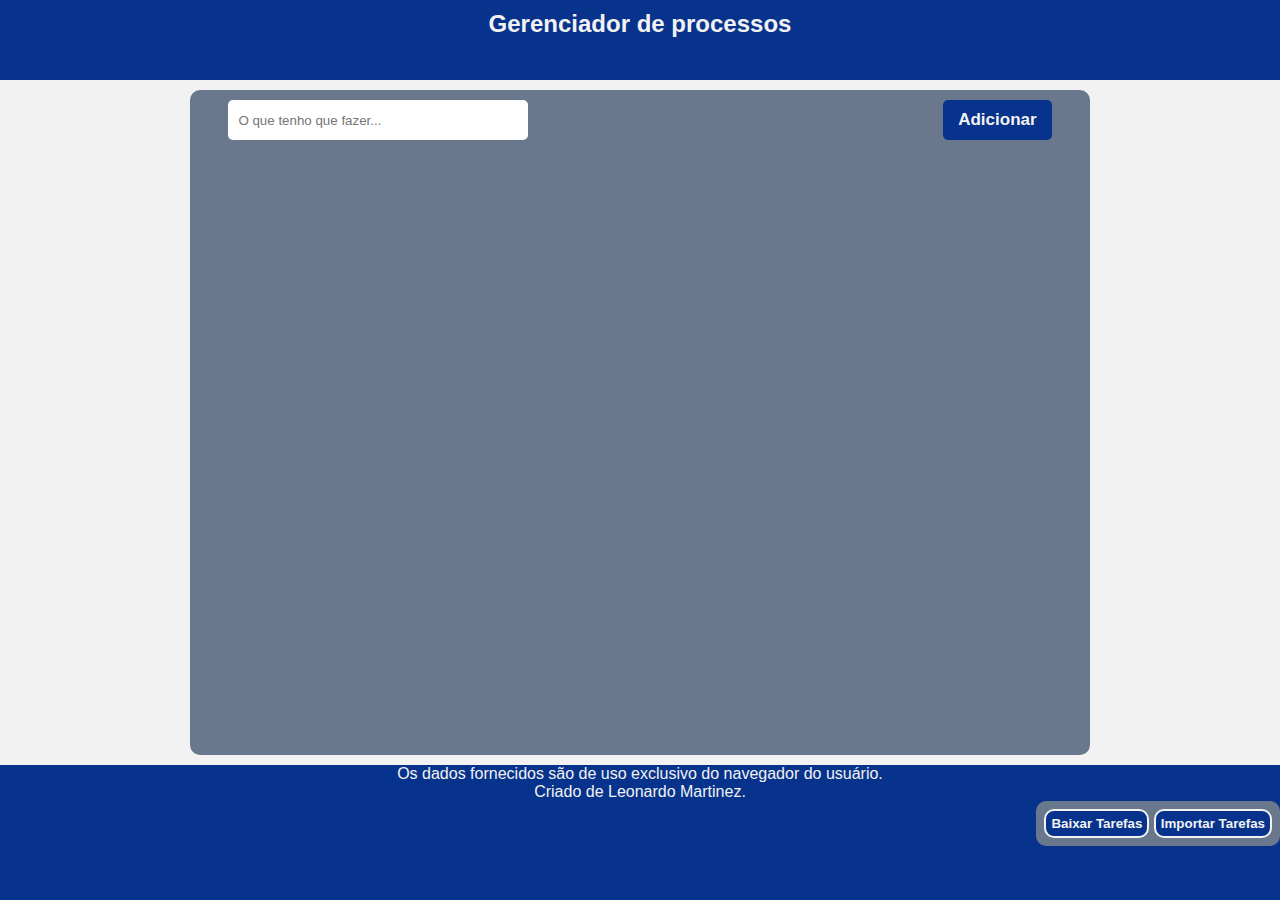
==== index.html @ 64cfdcbf "Initial commit" ====
<!DOCTYPE html>
<html lang="pt-br">

<head>
    <meta charset="UTF-8">
    <meta http-equiv="X-UA-Compatible" content="IE=edge">
    <meta name="viewport" content="width=device-width, initial-scale=1.0">
    <link rel="stylesheet" href="styles.css">
    <link rel="stylesheet" href="temas/temaClaro.css">
    <title>Tarefas</title>
</head>
<body>
    <header>
        <h1>Gerenciador de processos</h1>
    </header>
    <main>
        <input class="input-task" placeholder="O que tenho que fazer...">
        <button class="button-add-task">Adicionar</button>

        <ul class="list-tasks">

        </ul>
    </main>
    <footer>
        <p>Os dados fornecidos são de uso exclusivo do navegador do usuário.</p>
        <p>Criado de Leonardo Martinez.</p>
        
        <div id="containerJson">
            <button class="button-download-task">Baixar Tarefas</button>
            <button class="button-download-task">Importar Tarefas</button>
        </div>
    </footer>
</body>
<script src="scripts.js"></script>
</html>
---- styles.css ----
* {
    margin: 0;
    padding: 0;
    box-sizing: border-box;
    font-family: 'Segoe UI', Tahoma, Geneva, Verdana, sans-serif;
    outline: none;
}
body {
    margin: 0px;
    padding: 0px;
    min-height: 100vh;

    width: 100%;

    display: flex;
    flex-direction: column;
}
header {
    text-align: center;
    justify-content: center;
    min-height: 80px;
    height: auto; 
    width: 100%;
}
header > h1 {
    font-size: 1.5rem;
    width: auto;
    margin: 10px auto;
}
main {
    width: 100%;
    max-width: 900px;
    padding: 10px 3%;
    border-radius: 10px;
    margin: 10px auto;
    flex-grow: 1;

}
.input-task {
    border: none;
    border-radius: 5px;
    width: 300px;
    height: 40px;
    padding-left: 10px;
}
.button-add-task {
    border: none;
    border-radius: 5px;
    height: 40px;
    font-size: 17px;
    padding: 0 15px;
    float: right;
    cursor: pointer;
    font-weight: 700;
}
.button-add-task:hover {
    opacity: 0.8;
}
.button-add-task:active {
    opacity: 0.6;
}
.list-tasks {
    width: 100%;
    list-style: none;
    margin-top: 30px;
}
.task {
    height: 50px;
    display: flex;
    align-items: center;
    justify-content: space-between;
    padding: 0 15px;
    border-radius: 5px;
    margin-bottom: 20px;
    cursor: pointer;
}
.icone {
    height: 25px;
    opacity: 0;
    transition: opacity 0.5s ease-in-out;
}
.task:hover img {
    opacity: 1;
}
#containerJson {
    display: block;
    width: auto;

    /*position: fixed;
    right: 2rem;
    bottom: 2rem;*/
    
    float: right;

    padding: 0.5rem;
    border-radius: 10px;
}
#containerJson > button {
    font-weight: 600;
    padding: 5px;
    border-radius: 10px;
    border: 2px solid;
}
footer {
    text-align: center;
    height: 15vh;
    width: 100%;
}
@media screen and (max-width: 900px){
    main {
        border-radius: 0;
    }
}
@media screen and (max-width: 340px){
    
}
---- temas/temaClaro.css ----
:root {
    --marinho:  #070C26;
    --forte: #07338C;
    --claro: #5F49F2;
    --cinza: #69788C;
    --branco: #F2F2F2;
    --preto: #000000;
    --concluida: #b5d673;
}
body{
    background-color: var(--branco);
}
header {
    color: var(--branco);
    background-color: var(--forte);
}
main {
    background-color: var(--cinza);
}
.button-add-task {
    background-color: var(--forte);
    color: var(--branco);
}
.task {
    background-color: #F2F2F2;
    box-shadow: 1px 4px 10px rgba(0, 0, 0, 0.2);
}
.done {
    background-color: var(--concluida);
}
#containerJson {
    background-color: var(--cinza);
}
#containerJson > button {
    color: var(--branco);
    background-color: var(--forte);
}
footer {
    color: var(--branco);
    background-color: var(--forte);
}
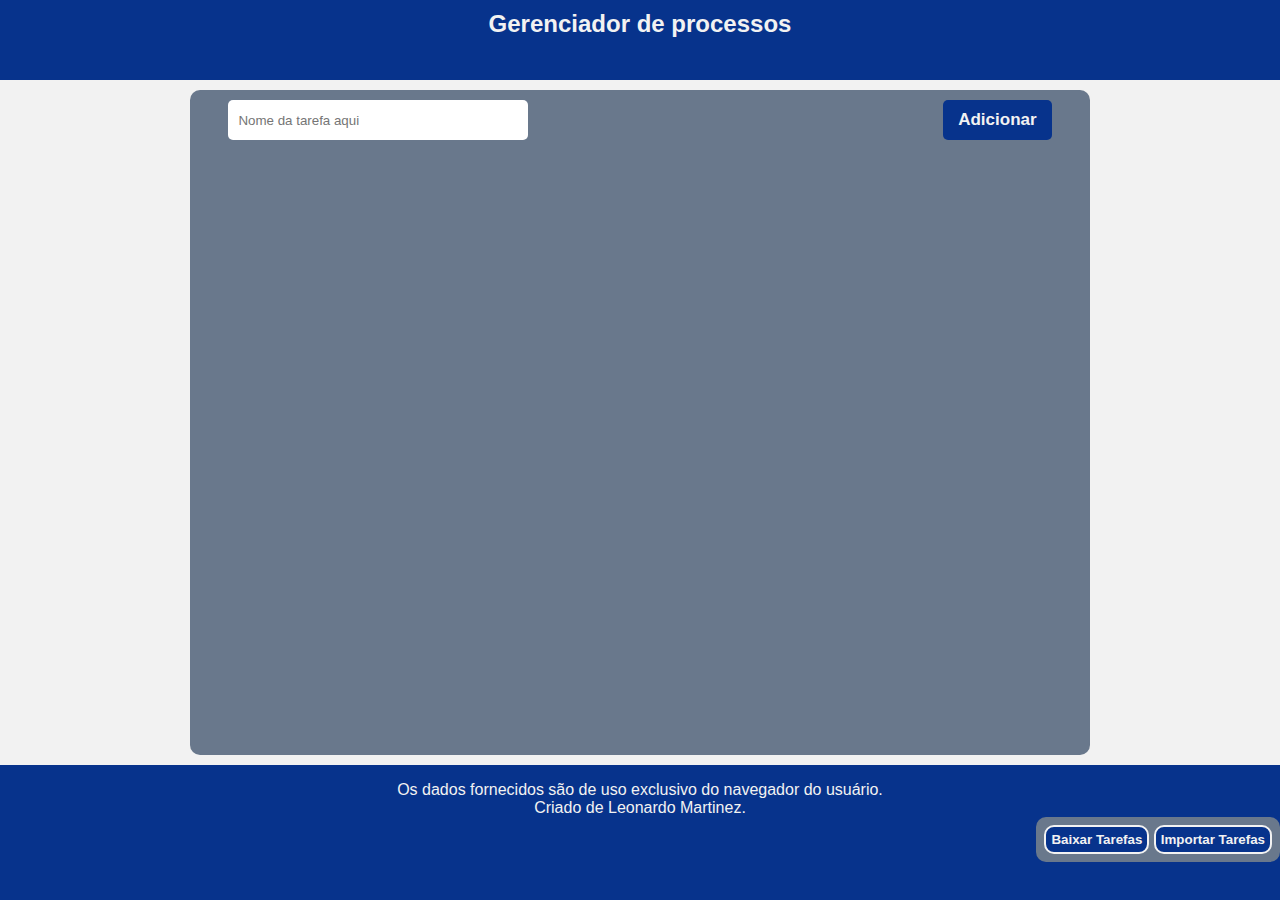
==== commit 803cd451: "Comit 1.1" ====
--- a/index.html
+++ b/index.html
@@ -1,6 +1,5 @@
 <!DOCTYPE html>
 <html lang="pt-br">
-
 <head>
     <meta charset="UTF-8">
     <meta http-equiv="X-UA-Compatible" content="IE=edge">
@@ -14,9 +13,8 @@
         <h1>Gerenciador de processos</h1>
     </header>
     <main>
-        <input class="input-task" placeholder="O que tenho que fazer...">
+        <input class="input-task" placeholder="Nome da tarefa aqui">
         <button class="button-add-task">Adicionar</button>
-
         <ul class="list-tasks">
 
         </ul>
--- a/styles.css
+++ b/styles.css
@@ -1,4 +1,3 @@
-
 * {
     margin: 0;
     padding: 0;
@@ -83,6 +82,14 @@
 .task:hover img {
     opacity: 1;
 }
+footer {
+    text-align: center;
+    height: 15vh;
+    width: 100%;
+
+    padding: 1rem 0 0 0;
+    margin: 0;
+}
 #containerJson {
     display: block;
     width: auto;
@@ -95,17 +102,13 @@
 
     padding: 0.5rem;
     border-radius: 10px;
+    margin: 0;
 }
 #containerJson > button {
     font-weight: 600;
     padding: 5px;
     border-radius: 10px;
     border: 2px solid;
-}
-footer {
-    text-align: center;
-    height: 15vh;
-    width: 100%;
 }
 @media screen and (max-width: 900px){
     main {
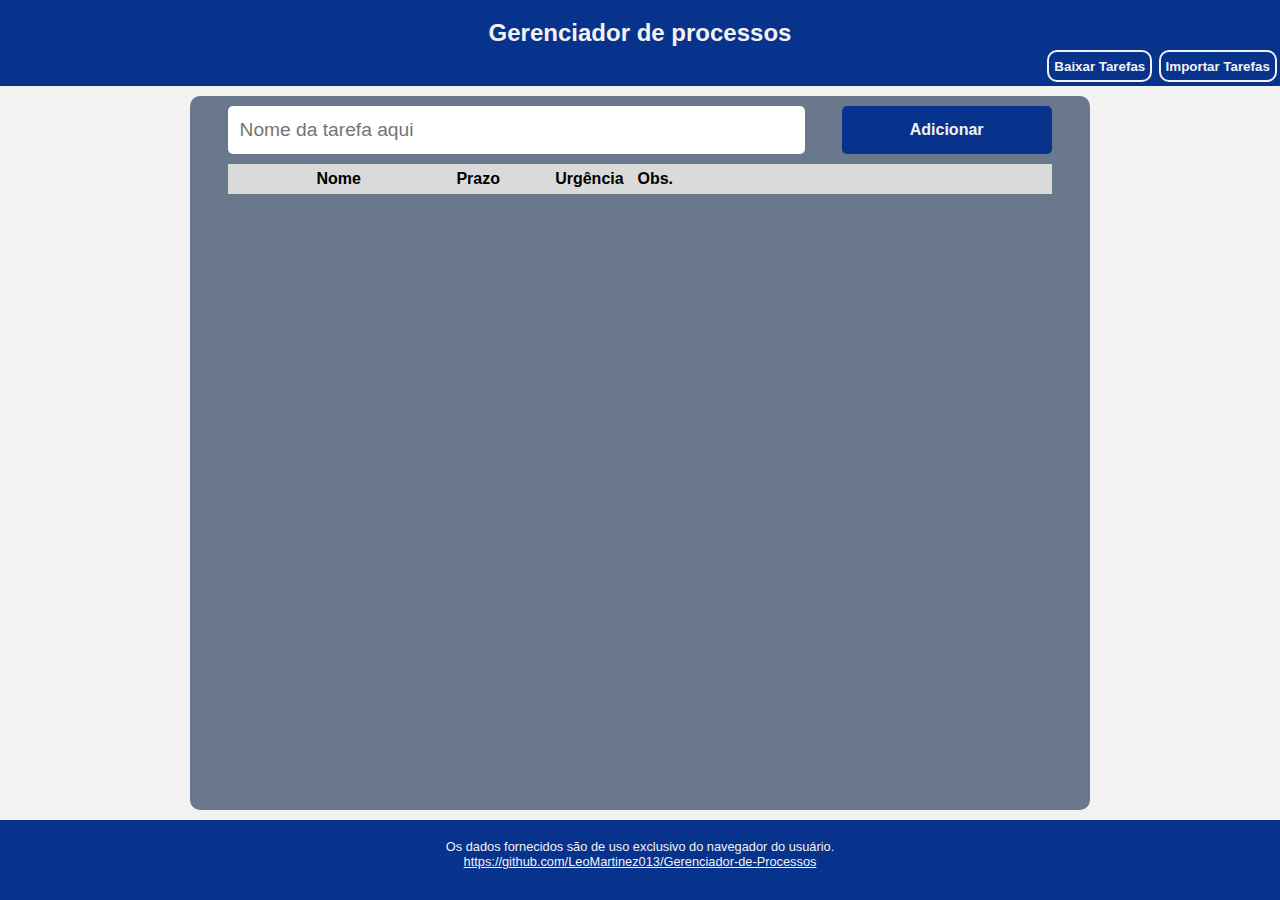
==== commit dac39baa: "2.2" ====
--- a/index.html
+++ b/index.html
@@ -11,22 +11,22 @@
 <body>
     <header>
         <h1>Gerenciador de processos</h1>
+        <div id="containerJson">
+            <button class="button-download-task">Baixar Tarefas</button>
+            <button class="button-download-task">Importar Tarefas</button>
+        </div>
     </header>
     <main>
         <input class="input-task" placeholder="Nome da tarefa aqui">
         <button class="button-add-task">Adicionar</button>
-        <ul class="list-tasks">
+        
+        <table class="list-tasks">
 
-        </ul>
+        </table>
     </main>
     <footer>
         <p>Os dados fornecidos são de uso exclusivo do navegador do usuário.</p>
-        <p>Criado de Leonardo Martinez.</p>
-        
-        <div id="containerJson">
-            <button class="button-download-task">Baixar Tarefas</button>
-            <button class="button-download-task">Importar Tarefas</button>
-        </div>
+        <p><a href="https://github.com/LeoMartinez013/Gerenciador-de-Processos" target="_blank">https://github.com/LeoMartinez013/Gerenciador-de-Processos</a></p>
     </footer>
 </body>
 <script src="scripts.js"></script>
--- a/styles.css
+++ b/styles.css
@@ -5,6 +5,9 @@
     font-family: 'Segoe UI', Tahoma, Geneva, Verdana, sans-serif;
     outline: none;
 }
+a {
+    text-decoration: underline;
+}
 body {
     margin: 0px;
     padding: 0px;
@@ -15,6 +18,7 @@
     display: flex;
     flex-direction: column;
 }
+/*CABEÇALHO*/
 header {
     text-align: center;
     justify-content: center;
@@ -25,8 +29,33 @@
 header > h1 {
     font-size: 1.5rem;
     width: auto;
-    margin: 10px auto;
-}
+    margin: 0 auto ;
+    margin-top: 1.2rem;
+}
+/*BOTÕES BAIXAR-IMPORTAR*/
+#containerJson {
+    height: auto;
+    display: flex;
+    flex-direction: row;
+    float: right;
+
+    width: auto;
+
+    /*position: fixed;
+    right: 2rem;
+    bottom: 2rem;*/
+    
+    margin: 0;
+}
+#containerJson > button {
+    height: 2rem;
+    font-weight: 600;
+    padding: 5px;
+    border-radius: 10px;
+    border: 2px solid;
+    margin: 0.2rem;
+}
+/*CORPO*/
 main {
     width: 100%;
     max-width: 900px;
@@ -36,19 +65,23 @@
     flex-grow: 1;
 
 }
+/*CAIXA NOME*/
 .input-task {
+    font-size: 1.2rem;
     border: none;
     border-radius: 5px;
-    width: 300px;
-    height: 40px;
-    padding-left: 10px;
-}
+    width: 70%;
+    height: 3rem;
+    padding-left: 0.7rem;
+}
+/*BOTÃO ADICIONAR*/
 .button-add-task {
     border: none;
     border-radius: 5px;
-    height: 40px;
-    font-size: 17px;
-    padding: 0 15px;
+    height: 3rem;
+    width: 25.5%;
+    font-size: 1rem;
+    padding: 0 0.1rem;
     float: right;
     cursor: pointer;
     font-weight: 700;
@@ -59,62 +92,109 @@
 .button-add-task:active {
     opacity: 0.6;
 }
+/*TABELA*/
 .list-tasks {
-    width: 100%;
-    list-style: none;
-    margin-top: 30px;
-}
+    table-layout: fixed;
+    width: 100%;
+    max-width: 100%;
+    margin-top: 10px;
+}
+table, th, td {
+    border-collapse: collapse;
+    border-style: hidden;
+}
+th, td {
+    text-align: left;
+    word-wrap: break-word;
+    overflow-wrap: break-word;
+    padding: 0 0.1rem;
+}
+/*TITULO TABELA*/
+#titulo{
+    font-size: 1rem;
+    text-align: center;
+    height: 30px;
+    padding: 0 15px;
+}
+/*TAREFAS*/
 .task {
+    font-size: 1rem;
+    text-align: center;
     height: 50px;
-    display: flex;
-    align-items: center;
-    justify-content: space-between;
-    padding: 0 15px;
+    padding: 0;
     border-radius: 5px;
-    margin-bottom: 20px;
+    margin-bottom: 6px;
     cursor: pointer;
+}
+.task:hover .icone {
+    opacity: 1;
 }
 .icone {
     height: 25px;
+    width: 25px;
     opacity: 0;
-    transition: opacity 0.5s ease-in-out;
-}
-.task:hover img {
-    opacity: 1;
-}
+    transition: opacity 0.2s ease-in-out;
+}
+.obs {
+    overflow: hidden;
+    max-width: 300px;
+}
+.c1 {
+    width: 25px;
+    max-width: 25px;
+}
+.c2 {
+    width: 17%;
+}
+.c3 {
+    width: 12%;
+}
+.c4 {
+    width: 10%;
+}
+.c5 {
+    width: 40%;
+    word-wrap: break-word;
+}
+.c6 {
+    width: 25px;
+    max-width: 25px;
+}
+/*RODAPÉ*/
 footer {
     text-align: center;
-    height: 15vh;
-    width: 100%;
-
-    padding: 1rem 0 0 0;
+    height: 5rem;
+    width: 100%;
+
+    padding: 1.2rem 0;
     margin: 0;
 }
-#containerJson {
-    display: block;
-    width: auto;
-
-    /*position: fixed;
-    right: 2rem;
-    bottom: 2rem;*/
-    
-    float: right;
-
-    padding: 0.5rem;
-    border-radius: 10px;
-    margin: 0;
-}
-#containerJson > button {
-    font-weight: 600;
-    padding: 5px;
-    border-radius: 10px;
-    border: 2px solid;
+footer > p {
+    font-size: 0.8rem;
 }
 @media screen and (max-width: 900px){
     main {
         border-radius: 0;
     }
 }
-@media screen and (max-width: 340px){
+@media screen and (max-width: 600px){
+    #titulo {
+        font-size: 0.8rem;
+    }
+    .task {
+        font-size: 0.8rem;
+    }
+    .obs {
+        overflow: scroll;
+        max-width: 200px;
+    }
+}
+@media screen and (max-width: 400px){
+    .c5 {
+        overflow-x: scroll;
+    }
+    tr {
+        height: auto;
+    }
     
 }--- a/temas/temaClaro.css
+++ b/temas/temaClaro.css
@@ -14,6 +14,14 @@
     color: var(--branco);
     background-color: var(--forte);
 }
+#containerJson > button {
+    color: var(--branco);
+    background-color: var(--forte);
+}
+#containerJson > button:hover {
+    color: var(--branco);
+    background-color: #0e46b6;
+}
 main {
     background-color: var(--cinza);
 }
@@ -21,21 +29,22 @@
     background-color: var(--forte);
     color: var(--branco);
 }
+th {
+    background-color: rgb(218, 218, 218);
+
+}
 .task {
-    background-color: #F2F2F2;
+    background-color: var(--branco);
     box-shadow: 1px 4px 10px rgba(0, 0, 0, 0.2);
 }
 .done {
     background-color: var(--concluida);
 }
-#containerJson {
-    background-color: var(--cinza);
-}
-#containerJson > button {
-    color: var(--branco);
-    background-color: var(--forte);
-}
+
 footer {
     color: var(--branco);
     background-color: var(--forte);
 }
+footer > p > a{
+    color: var(--branco);
+}
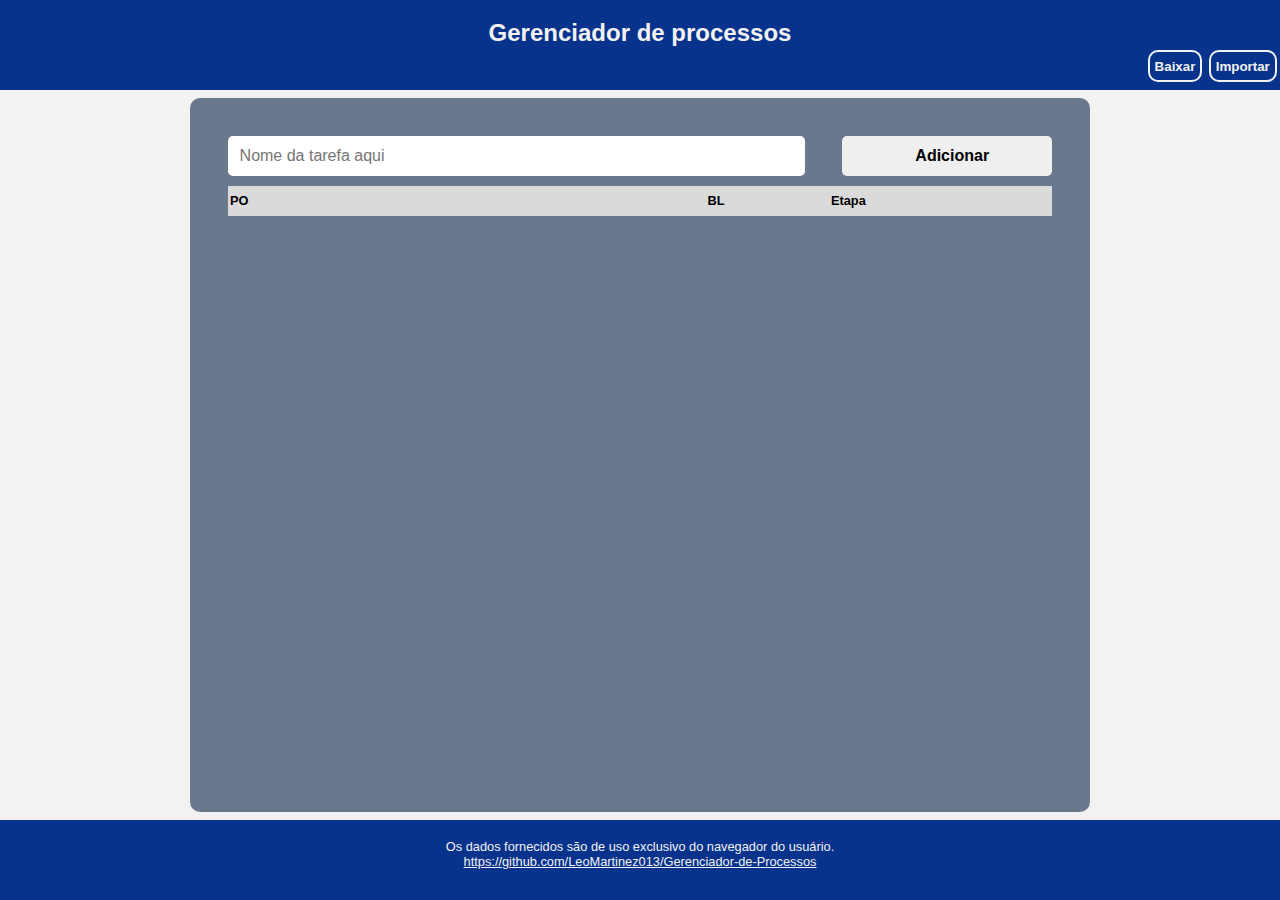
==== commit 3398f321: "comit teste" ====
--- a/index.html
+++ b/index.html
@@ -6,21 +6,21 @@
     <meta name="viewport" content="width=device-width, initial-scale=1.0">
     <link rel="stylesheet" href="styles.css">
     <link rel="stylesheet" href="temas/temaClaro.css">
-    <title>Tarefas</title>
+    <title>Processos</title>
 </head>
 <body>
     <header>
         <h1>Gerenciador de processos</h1>
         <div id="containerJson">
-            <button class="button-download-task">Baixar Tarefas</button>
-            <button class="button-download-task">Importar Tarefas</button>
+            <button class="button-download-task">Baixar</button>
+            <button class="button-download-task">Importar</button>
         </div>
     </header>
     <main>
-        <input class="input-task" placeholder="Nome da tarefa aqui">
-        <button class="button-add-task">Adicionar</button>
+        <input class="input-processo" placeholder="Nome da tarefa aqui">
+        <button class="button-add-processo">Adicionar</button>
         
-        <table class="list-tasks">
+        <table class="list-processos">
 
         </table>
     </main>
--- a/styles.css
+++ b/styles.css
@@ -22,8 +22,8 @@
 header {
     text-align: center;
     justify-content: center;
-    min-height: 80px;
-    height: auto; 
+    min-height: 3rem;
+    height: 5.6rem; 
     width: 100%;
 }
 header > h1 {
@@ -54,46 +54,48 @@
     border-radius: 10px;
     border: 2px solid;
     margin: 0.2rem;
+    cursor: pointer;
 }
 /*CORPO*/
 main {
     width: 100%;
     max-width: 900px;
-    padding: 10px 3%;
+    padding: 3% 3%;
     border-radius: 10px;
-    margin: 10px auto;
+    margin: 0.5rem auto;
     flex-grow: 1;
-
 }
 /*CAIXA NOME*/
-.input-task {
-    font-size: 1.2rem;
+.input-processo {
+    font-size: 1rem;
+    height: 2.5rem;
+    padding-left: 0.7rem;
+
     border: none;
     border-radius: 5px;
     width: 70%;
-    height: 3rem;
-    padding-left: 0.7rem;
 }
 /*BOTÃO ADICIONAR*/
-.button-add-task {
+.button-add-processo {
     border: none;
     border-radius: 5px;
     height: 3rem;
     width: 25.5%;
     font-size: 1rem;
-    padding: 0 0.1rem;
+    height: 2.5rem;
+    padding-left: 0.7rem;
     float: right;
     cursor: pointer;
     font-weight: 700;
 }
-.button-add-task:hover {
+.button-add-processo:hover {
     opacity: 0.8;
 }
-.button-add-task:active {
+.button-add-processo:active {
     opacity: 0.6;
 }
 /*TABELA*/
-.list-tasks {
+.list-processos {
     table-layout: fixed;
     width: 100%;
     max-width: 100%;
@@ -111,27 +113,27 @@
 }
 /*TITULO TABELA*/
 #titulo{
-    font-size: 1rem;
+    font-size: 0.8rem;
     text-align: center;
     height: 30px;
     padding: 0 15px;
 }
 /*TAREFAS*/
-.task {
-    font-size: 1rem;
-    text-align: center;
-    height: 50px;
+.processo {
+    font-size: 0.9rem;
+    text-align: center;
+    height: 1rem;
     padding: 0;
     border-radius: 5px;
     margin-bottom: 6px;
     cursor: pointer;
 }
-.task:hover .icone {
+.processo:hover .icone {
     opacity: 1;
 }
 .icone {
-    height: 25px;
-    width: 25px;
+    height: 1.7rem;
+    width: 1.7rem;
     opacity: 0;
     transition: opacity 0.2s ease-in-out;
 }
@@ -140,25 +142,31 @@
     max-width: 300px;
 }
 .c1 {
+    align-items: center;
     width: 25px;
     max-width: 25px;
 }
 .c2 {
-    width: 17%;
+    width: 15%;
 }
 .c3 {
     width: 12%;
 }
 .c4 {
-    width: 10%;
+    width: 15%;
 }
 .c5 {
     width: 40%;
     word-wrap: break-word;
 }
 .c6 {
-    width: 25px;
-    max-width: 25px;
+    align-items: center;
+
+    width: 1.7;
+    max-width: 1.7;
+
+    height: 1.7rem;
+    width: 1.7rem;
 }
 /*RODAPÉ*/
 footer {
@@ -190,6 +198,31 @@
     }
 }
 @media screen and (max-width: 400px){
+    header {
+        height: 4.6rem;
+    }
+    header > h1 {
+        font-size: 1rem;
+    }
+    #containerJson > button {
+        height: 1.6rem;
+        font-size: 0.6rem;
+    }
+    .input-task {
+        font-size: 0.8rem;
+        height: 1.7rem;
+    }
+    .button-add-task {
+        height: 1.8rem;
+        font-size: 0.8rem;
+    }
+    #titulo {
+        font-size: 0.5rem;
+    }
+    .task {
+        height: auto;
+        font-size: 0.6rem;
+    }
     .c5 {
         overflow-x: scroll;
     }
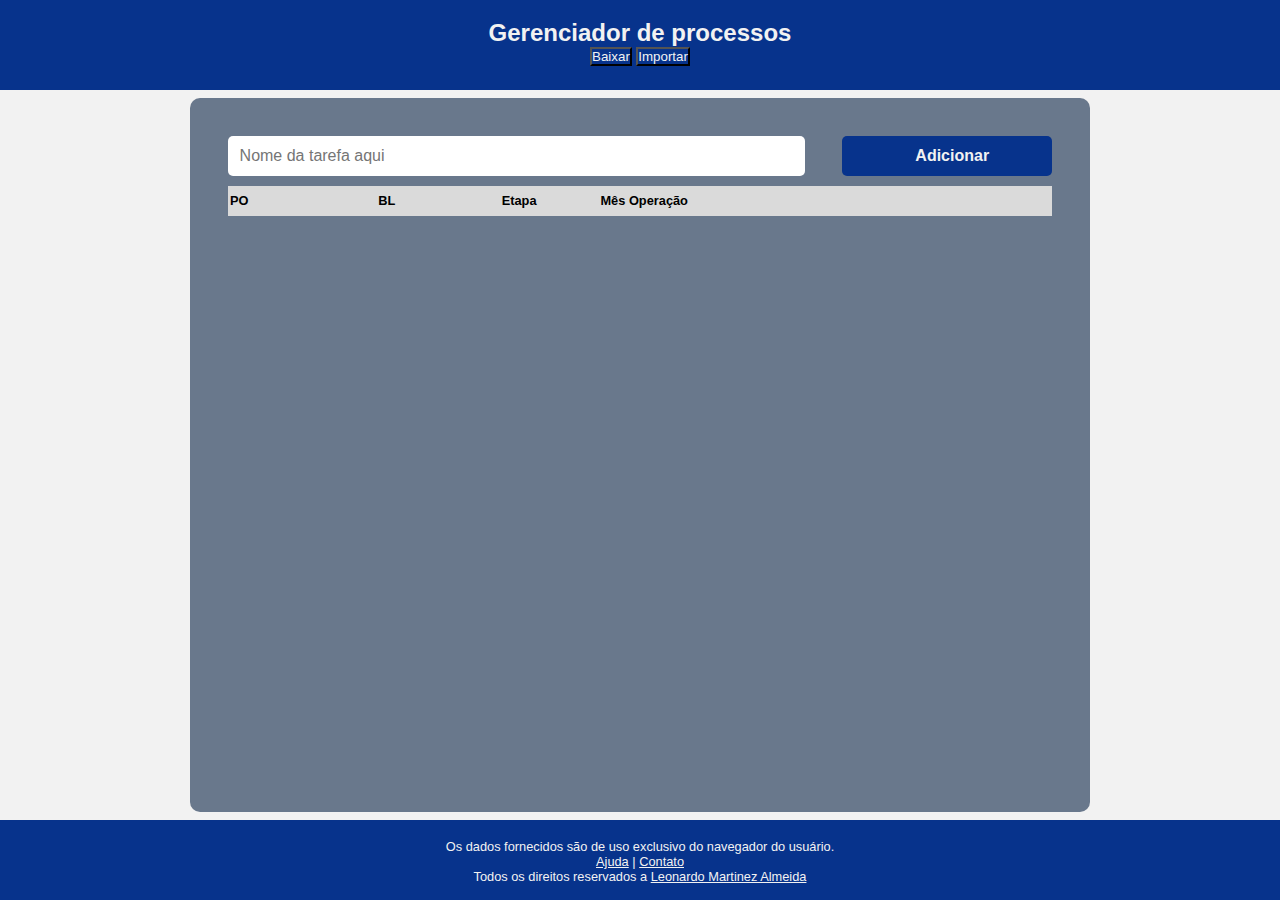
==== commit a7c91ce2: "Comit 6.1" ====
--- a/index.html
+++ b/index.html
@@ -3,30 +3,49 @@
 <head>
     <meta charset="UTF-8">
     <meta http-equiv="X-UA-Compatible" content="IE=edge">
-    <meta name="viewport" content="width=device-width, initial-scale=1.0">
+    <meta name="viewport" content="width=device-width, initial-scale=1.0, maximum-scale=1.0, user-scalable=no">
+    
+    
     <link rel="stylesheet" href="styles.css">
     <link rel="stylesheet" href="temas/temaClaro.css">
+
     <title>Processos</title>
 </head>
 <body>
-    <header>
+    <header id="header">
         <h1>Gerenciador de processos</h1>
-        <div id="containerJson">
-            <button class="button-download-task">Baixar</button>
-            <button class="button-download-task">Importar</button>
-        </div>
+        <nav id="nav">
+                <!--<button id="nav-button" class="menu"></button>
+                <ul id="nav-ul">
+                    
+                    <li>
+                        <a href="#">Ajuda</a>
+                    </li>
+                    <li>
+                        <a href="#">Contato</a>
+                    </li>
+                    <li>
+                        <a href="#">Sobre</a>
+                    </li>
+                </ul>-->
+            <div id="baixar-importar">
+                <button class="button-download-task">Baixar</button>
+                <input type="file" id="importFile" accept=".json" onchange="importProcessosJson(event)" style="display: none">
+                <button class="button-import-task" onclick="document.getElementById('importFile').click()">Importar</button>
+            </div>
+        </nav>
     </header>
     <main>
         <input class="input-processo" placeholder="Nome da tarefa aqui">
         <button class="button-add-processo">Adicionar</button>
-        
         <table class="list-processos">
 
         </table>
     </main>
     <footer>
         <p>Os dados fornecidos são de uso exclusivo do navegador do usuário.</p>
-        <p><a href="https://github.com/LeoMartinez013/Gerenciador-de-Processos" target="_blank">https://github.com/LeoMartinez013/Gerenciador-de-Processos</a></p>
+        <p><a href="ajuda/ajuda.html">Ajuda</a> | <a href="https://github.com/LeoMartinez013/Gerenciador-de-Processos" target="_blank">Contato</a></p>
+        <p>Todos os direitos reservados a <a href="https://github.com/LeoMartinez013">Leonardo Martinez Almeida</a></p>
     </footer>
 </body>
 <script src="scripts.js"></script>
--- a/styles.css
+++ b/styles.css
@@ -189,9 +189,13 @@
     #titulo {
         font-size: 0.8rem;
     }
-    .task {
-        font-size: 0.8rem;
-    }
+    .processo {
+        font-size: 0.8rem;
+    }
+.icone {
+    opacity: 1;
+
+}
     .obs {
         overflow: scroll;
         max-width: 200px;
@@ -208,7 +212,7 @@
         height: 1.6rem;
         font-size: 0.6rem;
     }
-    .input-task {
+    .input-processo {
         font-size: 0.8rem;
         height: 1.7rem;
     }
@@ -219,7 +223,7 @@
     #titulo {
         font-size: 0.5rem;
     }
-    .task {
+    .processo {
         height: auto;
         font-size: 0.6rem;
     }
@@ -230,4 +234,4 @@
         height: auto;
     }
     
-}+}
--- a/temas/temaClaro.css
+++ b/temas/temaClaro.css
@@ -6,6 +6,11 @@
     --branco: #F2F2F2;
     --preto: #000000;
     --concluida: #b5d673;
+    --salva: #043b01;
+}
+main > p {
+    color: var(--branco);
+    background-color: var(--marinho);
 }
 body{
     background-color: var(--branco);
@@ -14,18 +19,26 @@
     color: var(--branco);
     background-color: var(--forte);
 }
-#containerJson > button {
+#baixar-importar > button {
     color: var(--branco);
     background-color: var(--forte);
 }
-#containerJson > button:hover {
+#baixar-importar > button:hover {
+    color: var(--branco);
+    background-color: #0e46b6;
+}
+.bSalvar, .bVoltar {
+    color: var(--branco);
+    background-color: var(--forte);
+}
+.bSalvar:hover, .bVoltar:hover {
     color: var(--branco);
     background-color: #0e46b6;
 }
 main {
     background-color: var(--cinza);
 }
-.button-add-task {
+.button-add-processo {
     background-color: var(--forte);
     color: var(--branco);
 }
@@ -33,14 +46,39 @@
     background-color: rgb(218, 218, 218);
 
 }
-.task {
+.processo {
     background-color: var(--branco);
     box-shadow: 1px 4px 10px rgba(0, 0, 0, 0.2);
 }
-.done {
+.concluido {
     background-color: var(--concluida);
 }
+.campos {
+    border-color: var(--forte);
+    background-color: var(--marinho);
+}
+.campos > label {
+    color: var(--branco);
+}
+.campos > input {
+    color: var(--marinho);
+    background-color: var(--branco);
 
+}
+.campos > select {
+    color: var(--marinho);
+    background-color: var(--branco);
+}
+input:focus, button:focus, select:focus {
+    border: 2px solid var(--claro);  /* Altere para a cor desejada */
+    font-weight: 600;
+}
+option:focus {
+    background-color: var(--cinza);
+}
+#confirmacao {
+    color: var(--salva);
+}
 footer {
     color: var(--branco);
     background-color: var(--forte);
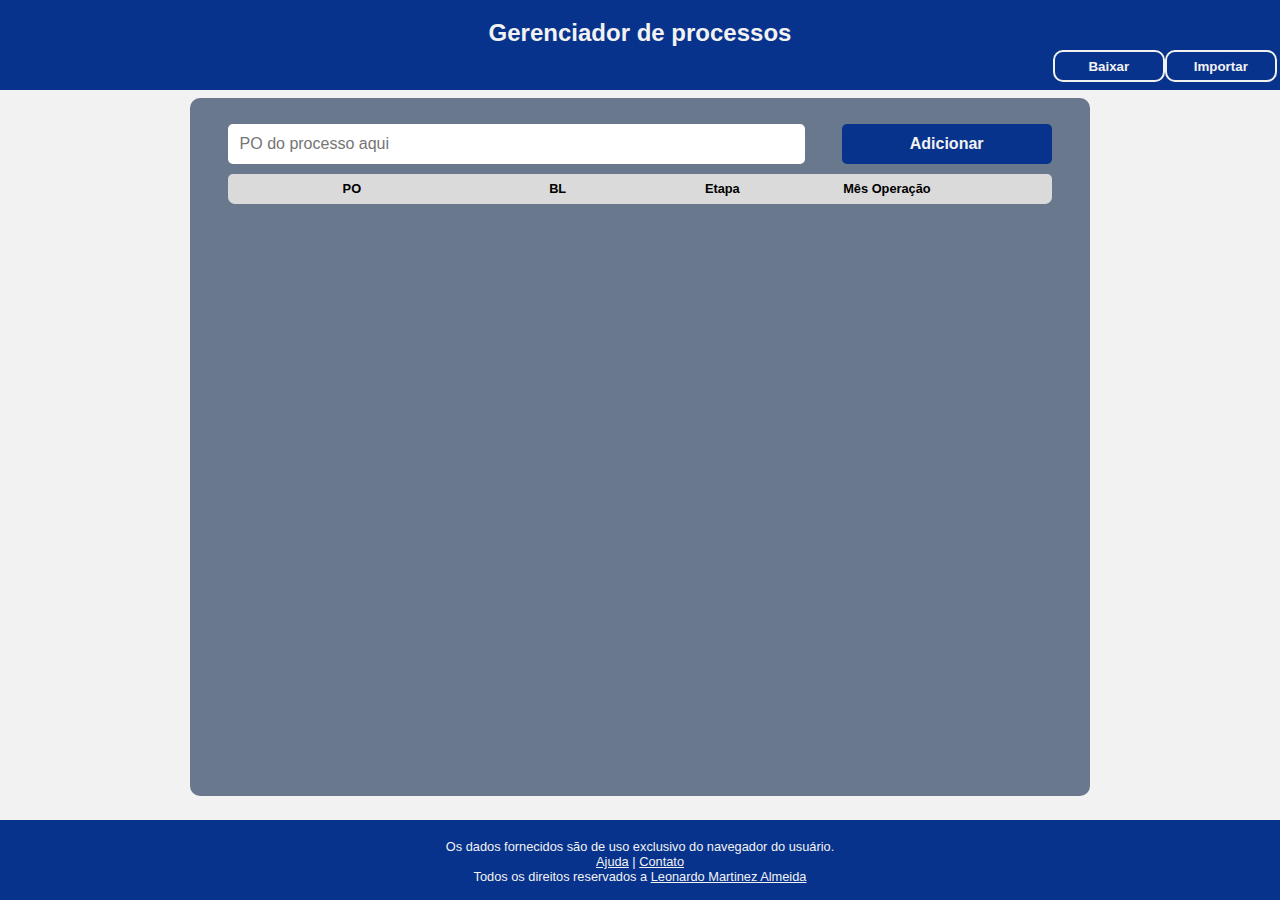
==== commit 7207e5d3: "Comit 7.5" ====
--- a/index.html
+++ b/index.html
@@ -11,32 +11,52 @@
 
     <title>Processos</title>
 </head>
-<body>
+<body id="index" class="geral">
     <header id="header">
         <h1>Gerenciador de processos</h1>
         <nav id="nav">
-                <!--<button id="nav-button" class="menu"></button>
-                <ul id="nav-ul">
-                    
-                    <li>
-                        <a href="#">Ajuda</a>
-                    </li>
-                    <li>
-                        <a href="#">Contato</a>
-                    </li>
-                    <li>
-                        <a href="#">Sobre</a>
-                    </li>
-                </ul>-->
             <div id="baixar-importar">
-                <button class="button-download-task">Baixar</button>
-                <input type="file" id="importFile" accept=".json" onchange="importProcessosJson(event)" style="display: none">
-                <button class="button-import-task" onclick="document.getElementById('importFile').click()">Importar</button>
+                <!--BAIXAR-->
+                <div id="sessao-baixar" onmouseleave="setTimeout(() => esconderOpcsBaixar(), 800) ">
+                    <button 
+                        id="button-download-processo" 
+                        class="baixar-importar-buttons"
+                        value="exibir"
+                        onclick="bottaoOpcsBaixar()"
+                    >
+                        Baixar
+                    </button>
+                
+                    <!--TXT-->
+                    <button 
+                        id="opc-baixar-txt" 
+                        class="opcs-baixar"   
+                    >
+                        Baixar em .txt
+                    </button>
+                    <!--JSON-->
+                    <button 
+                        id="opc-baixar-json" 
+                        class="opcs-baixar" 
+                    >
+                        Baixar em .json
+                    </button>
+                </div>
+
+                <!--IMPORTAR-->
+                <input 
+                    id="importFile"
+                    style="display: none"
+                    type="file"  
+                    accept=".json, .txt" 
+                    onchange="importarProcessos(event)"
+                >
+                <button id="button-import-processo" class="baixar-importar-buttons" onclick="document.getElementById('importFile').click()">Importar</button>
             </div>
         </nav>
     </header>
     <main>
-        <input class="input-processo" placeholder="Nome da tarefa aqui">
+        <input class="input-processo" placeholder="PO do processo aqui">
         <button class="button-add-processo">Adicionar</button>
         <table class="list-processos">
 
@@ -45,7 +65,7 @@
     <footer>
         <p>Os dados fornecidos são de uso exclusivo do navegador do usuário.</p>
         <p><a href="ajuda/ajuda.html">Ajuda</a> | <a href="https://github.com/LeoMartinez013/Gerenciador-de-Processos" target="_blank">Contato</a></p>
-        <p>Todos os direitos reservados a <a href="https://github.com/LeoMartinez013">Leonardo Martinez Almeida</a></p>
+        <p>Todos os direitos reservados a <a href="https://github.com/LeoMartinez013" target="_blank">Leonardo Martinez Almeida</a></p>
     </footer>
 </body>
 <script src="scripts.js"></script>
--- a/styles.css
+++ b/styles.css
@@ -22,8 +22,8 @@
 header {
     text-align: center;
     justify-content: center;
-    min-height: 3rem;
-    height: 5.6rem; 
+    min-height: 20px;
+    height: 90px; 
     width: 100%;
 }
 header > h1 {
@@ -32,35 +32,48 @@
     margin: 0 auto ;
     margin-top: 1.2rem;
 }
+#nav {
+    display: block;
+    width: 100%;
+    height: auto;
+}
 /*BOTÕES BAIXAR-IMPORTAR*/
-#containerJson {
-    height: auto;
+#baixar-importar {
+    position: static;
+    float: right;
     display: flex;
-    flex-direction: row;
-    float: right;
-
-    width: auto;
-
-    /*position: fixed;
-    right: 2rem;
-    bottom: 2rem;*/
-    
-    margin: 0;
-}
-#containerJson > button {
+    /*float: right*/
+    margin: 0.2rem;
+}
+.baixar-importar-buttons {
     height: 2rem;
+    width: 7rem;
     font-weight: 600;
     padding: 5px;
     border-radius: 10px;
     border: 2px solid;
-    margin: 0.2rem;
     cursor: pointer;
+}
+#sessao-baixar {
+    border-radius: 10px;
+    flex-direction: column;
+    z-index: 1;
+}
+.opcs-baixar {
+    display: none;
+    font-size: 0.7rem;
+    font-weight: 600;
+    width: 90%;
+    padding: 5px 9%;
+    border: 2px solid;
+    border-radius: 20px;
+    margin: 5%;
 }
 /*CORPO*/
 main {
     width: 100%;
     max-width: 900px;
-    padding: 3% 3%;
+    padding: 2% 3%;
     border-radius: 10px;
     margin: 0.5rem auto;
     flex-grow: 1;
@@ -77,16 +90,17 @@
 }
 /*BOTÃO ADICIONAR*/
 .button-add-processo {
+    float: right;
+    cursor: pointer;
+    
+    font-size: 100%;
+    font-weight: 700;
+
+    height: 2.5rem;
+    width: 25.5%;
+    padding: 1%;
     border: none;
     border-radius: 5px;
-    height: 3rem;
-    width: 25.5%;
-    font-size: 1rem;
-    height: 2.5rem;
-    padding-left: 0.7rem;
-    float: right;
-    cursor: pointer;
-    font-weight: 700;
 }
 .button-add-processo:hover {
     opacity: 0.8;
@@ -101,15 +115,20 @@
     max-width: 100%;
     margin-top: 10px;
 }
-table, th, td {
+table {
     border-collapse: collapse;
-    border-style: hidden;
+    border-top-right-radius: 5px;
+    border-top-left-radius: 5px;
+    border-bottom-right-radius: 7px;
+    border-bottom-left-radius: 7px;
+    overflow: hidden;   
 }
 th, td {
-    text-align: left;
+    text-align: center;
     word-wrap: break-word;
     overflow-wrap: break-word;
-    padding: 0 0.1rem;
+
+    padding: 0.2rem
 }
 /*TITULO TABELA*/
 #titulo{
@@ -117,6 +136,7 @@
     text-align: center;
     height: 30px;
     padding: 0 15px;
+    margin-bottom: 10px;
 }
 /*TAREFAS*/
 .processo {
@@ -124,8 +144,7 @@
     text-align: center;
     height: 1rem;
     padding: 0;
-    border-radius: 5px;
-    margin-bottom: 6px;
+    margin: 6px 0;
     cursor: pointer;
 }
 .processo:hover .icone {
@@ -142,31 +161,19 @@
     max-width: 300px;
 }
 .c1 {
-    align-items: center;
-    width: 25px;
-    max-width: 25px;
+    width: 30%;
 }
 .c2 {
-    width: 15%;
+    width: 20%;
 }
 .c3 {
-    width: 12%;
+    width: 20%;
 }
 .c4 {
-    width: 15%;
+    width: 20%;
 }
 .c5 {
-    width: 40%;
-    word-wrap: break-word;
-}
-.c6 {
-    align-items: center;
-
-    width: 1.7;
-    max-width: 1.7;
-
-    height: 1.7rem;
-    width: 1.7rem;
+    width: 10%;
 }
 /*RODAPÉ*/
 footer {
@@ -175,7 +182,7 @@
     width: 100%;
 
     padding: 1.2rem 0;
-    margin: 0;
+    margin: 1rem 0 0 0;
 }
 footer > p {
     font-size: 0.8rem;
@@ -192,10 +199,6 @@
     .processo {
         font-size: 0.8rem;
     }
-.icone {
-    opacity: 1;
-
-}
     .obs {
         overflow: scroll;
         max-width: 200px;
@@ -208,17 +211,22 @@
     header > h1 {
         font-size: 1rem;
     }
-    #containerJson > button {
+    #baixar-importar {
+        text-align: center;
+    }
+    #baixar-importar > button {
         height: 1.6rem;
+        width: 4rem;
         font-size: 0.6rem;
     }
     .input-processo {
         font-size: 0.8rem;
         height: 1.7rem;
     }
-    .button-add-task {
-        height: 1.8rem;
-        font-size: 0.8rem;
+    .button-add-processo {
+        font-size: 0.8rem;
+        overflow: hidden;
+        height: 1.7rem;  
     }
     #titulo {
         font-size: 0.5rem;
@@ -227,11 +235,4 @@
         height: auto;
         font-size: 0.6rem;
     }
-    .c5 {
-        overflow-x: scroll;
-    }
-    tr {
-        height: auto;
-    }
-    
-}
+}--- a/temas/temaClaro.css
+++ b/temas/temaClaro.css
@@ -8,81 +8,119 @@
     --concluida: #b5d673;
     --salva: #043b01;
 }
-main > p {
-    color: var(--branco);
-    background-color: var(--marinho);
+.geral {
+    background-color: var(--branco);
+    header {
+        color: var(--branco);
+        background-color: var(--forte);
+    }
+    main {
+        background-color: var(--cinza);
+    }
+    main > p {
+        color: var(--branco);
+        background-color: var(--marinho);
+    }
+    footer {
+        color: var(--branco);
+        background-color: var(--forte);
+    }
+    footer > p > a{
+        color: var(--branco);
+    }
+    input:focus, button:focus, select:focus {
+        border-color: var(--claro);  /* Altere para a cor desejada */
+    }
 }
-body{
-    background-color: var(--branco);
+#index {
+    .baixar-importar-buttons {
+        color: var(--branco);
+        background-color: var(--forte);
+    }
+    .baixar-importar-buttons:hover {
+        color: var(--branco);
+        background-color: #0e46b6;
+    }
+    #sessao-baixar {
+        background-color: var(--forte);
+    }
+    .opcs-baixar {
+        background-color: var(--branco);
+        color: var(--marinho);
+        border-color: var(--branco);
+    }
+    .button-add-processo {
+        background-color: var(--forte);
+        color: var(--branco);
+    }
+    th {
+        background-color: rgb(218, 218, 218);
+    
+    }
+    .processo {
+        background-color: var(--branco);
+        box-shadow: 1px 4px 10px rgba(0, 0, 0, 0.2);
+    }
+    .concluido {
+        background-color: var(--concluida);
+    }
 }
-header {
-    color: var(--branco);
-    background-color: var(--forte);
+#painel {
+    #recebOP {
+        color: var(--forte);
+    }
+    .campos {
+        border-color: var(--forte);
+        background-color: var(--marinho);
+    }
+    .campos > label {
+        color: var(--branco);
+    }
+    .campos > input {
+        color: var(--marinho);
+        background-color: var(--branco);
+    
+    }
+    .campos > select {
+        color: var(--marinho);
+        background-color: var(--branco);
+    }
+    option:focus {
+        background-color: var(--cinza);
+    }
+    #confirmacao {
+        color: var(--salva);
+    }
+    .bSalvar, .bVoltar, .button-ver-hists {
+        color: var(--branco);
+        background-color: var(--forte);
+    }
+    .bSalvar:hover, .bVoltar:hover, .button-ver-hists:hover{
+        color: var(--branco);
+        background-color: hsl(220, 95%, 63%);
+    }
 }
-#baixar-importar > button {
-    color: var(--branco);
-    background-color: var(--forte);
+#ajuda {
+    section {
+        border-color: var(--marinho);
+        background-color: var(--branco);
+        color: var(--marinho);
+        h2 {
+
+        }
+        p, li {
+
+        }
+        ul {
+
+        }
+    }
 }
-#baixar-importar > button:hover {
-    color: var(--branco);
-    background-color: #0e46b6;
-}
-.bSalvar, .bVoltar {
-    color: var(--branco);
-    background-color: var(--forte);
-}
-.bSalvar:hover, .bVoltar:hover {
-    color: var(--branco);
-    background-color: #0e46b6;
-}
-main {
-    background-color: var(--cinza);
-}
-.button-add-processo {
-    background-color: var(--forte);
-    color: var(--branco);
-}
-th {
-    background-color: rgb(218, 218, 218);
 
-}
-.processo {
-    background-color: var(--branco);
-    box-shadow: 1px 4px 10px rgba(0, 0, 0, 0.2);
-}
-.concluido {
-    background-color: var(--concluida);
-}
-.campos {
-    border-color: var(--forte);
-    background-color: var(--marinho);
-}
-.campos > label {
-    color: var(--branco);
-}
-.campos > input {
-    color: var(--marinho);
-    background-color: var(--branco);
 
-}
-.campos > select {
-    color: var(--marinho);
-    background-color: var(--branco);
-}
-input:focus, button:focus, select:focus {
-    border: 2px solid var(--claro);  /* Altere para a cor desejada */
-    font-weight: 600;
-}
-option:focus {
-    background-color: var(--cinza);
-}
-#confirmacao {
-    color: var(--salva);
-}
-footer {
-    color: var(--branco);
-    background-color: var(--forte);
-}
-footer > p > a{
-    color: var(--branco);
-}
+
+
+
+
+
+
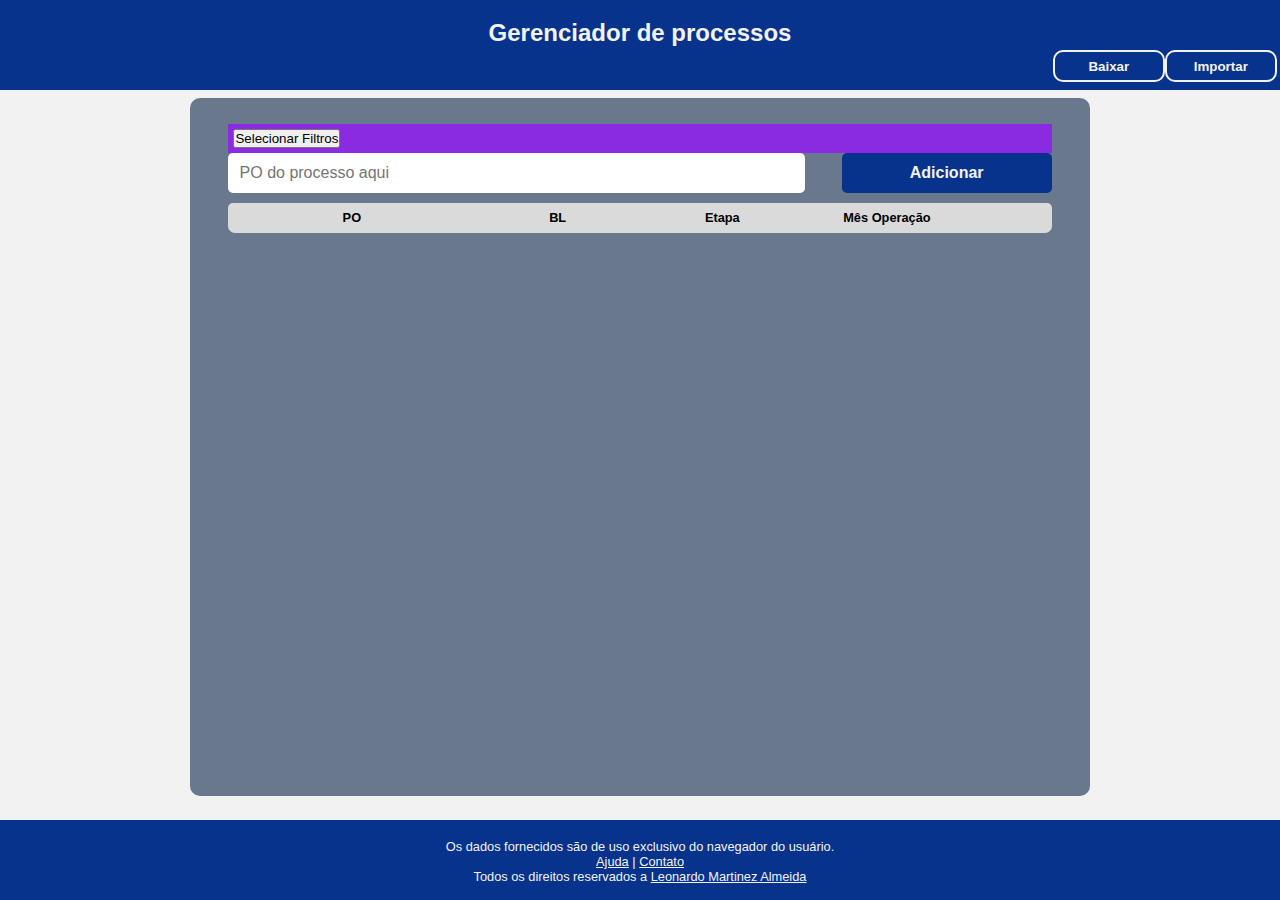
==== commit 0b3fcf94: "Comit 8.0" ====
--- a/index.html
+++ b/index.html
@@ -4,7 +4,6 @@
     <meta charset="UTF-8">
     <meta http-equiv="X-UA-Compatible" content="IE=edge">
     <meta name="viewport" content="width=device-width, initial-scale=1.0, maximum-scale=1.0, user-scalable=no">
-    
     
     <link rel="stylesheet" href="styles.css">
     <link rel="stylesheet" href="temas/temaClaro.css">
@@ -55,7 +54,80 @@
             </div>
         </nav>
     </header>
+    
     <main>
+        <style>
+            #container-filtros {
+                width: 100%;
+                background-color: blueviolet;
+                padding: 5px;
+            }
+        </style>
+        <div id="container-filtros">
+            <button id="button-filtros" value="fechado" class="button-filtros-aberto" onclick="buttonFiltros()">Selecionar Filtros</button>
+            <div id="filtros" style="display: none;">
+                <div id="sec-etapas" class="sec-filtros">
+                    <label for="etapa">Etapa</label>
+                    <select name="etapa" id="etapa">
+                        <option value="agatracao" class="opt-etapa">AG. Atração</option>
+                        <option value="embaracado" class="opt-etapa">Embaraçado</option>
+                        <option value="todos" class="opt-etapa">Todos</option>
+                    </select>
+                </div>
+                <div id="sec-modal" class="sec-filtros">
+                    <label for="modal">Modal</label>
+                    <select name="modal" id="modal">
+                        <option value="maritimo" class="opt-modal">Marítimo</option>
+                        <option value="aereo" class="opt-modal">Aéreo</option>
+                        <option value="terrestre" class="opt-modal">Terréstre</option>
+                        <option value="todos" class="opt-modal">Todos</option>
+                    </select>
+                </div>
+                <div id="sec-PO" class="sec-filtros">
+                    <button id="button-PO">Maiores</button>
+                </div>
+                <div id="sec-mesOP" class="sec-filtros">
+                    <label for="mesOP">Mês Operação</label>
+                    <select name="mesOP" id="mesOP" onselect="especMesOP()">
+                        <option value="recentes" class="opt-mesOP">Mais recentes</option>
+                        <option value="antigos" class="opt-mesOP">Mais antigos</option>
+                        <option value="especifico" class="opt-mesOP">Mês específico</option>
+                    </select>
+                    <input type="month" id="mesOperacao" class="input-mesOP" style="display: none;">
+                </div>
+                <div class="sec-filtros">
+                    <buttton></buttton>
+                </div>
+            </div>
+        </div>
+        <script>
+            function buttonFiltros() {
+                let botao = document.getElementById('button-filtros')
+                let filtros = document.getElementById('filtros')
+
+                if (botao.value == "fechado") {
+                    filtros.style.display = "flex"
+                    botao.innerText = "Fechar"
+                    botao.value = "aberto"
+                } else {
+                    filtros.style.display = "none"
+                    botao.innerText = "Selecionar Filtros"
+                    botao.value = "fechado"
+                }
+            }
+            function especMesOP(){
+                let inputMes = document.getElementById('mesOperacao')
+                let opcao = document.getElementById('mesOP')
+
+                console.log('funcionou')
+                if (opcao.value == "especifico") {
+                    inputMes.style.display = "flex"
+                } else {
+                    inputMes.style,display = "none"
+                }
+                
+            }
+        </script>
         <input class="input-processo" placeholder="PO do processo aqui">
         <button class="button-add-processo">Adicionar</button>
         <table class="list-processos">
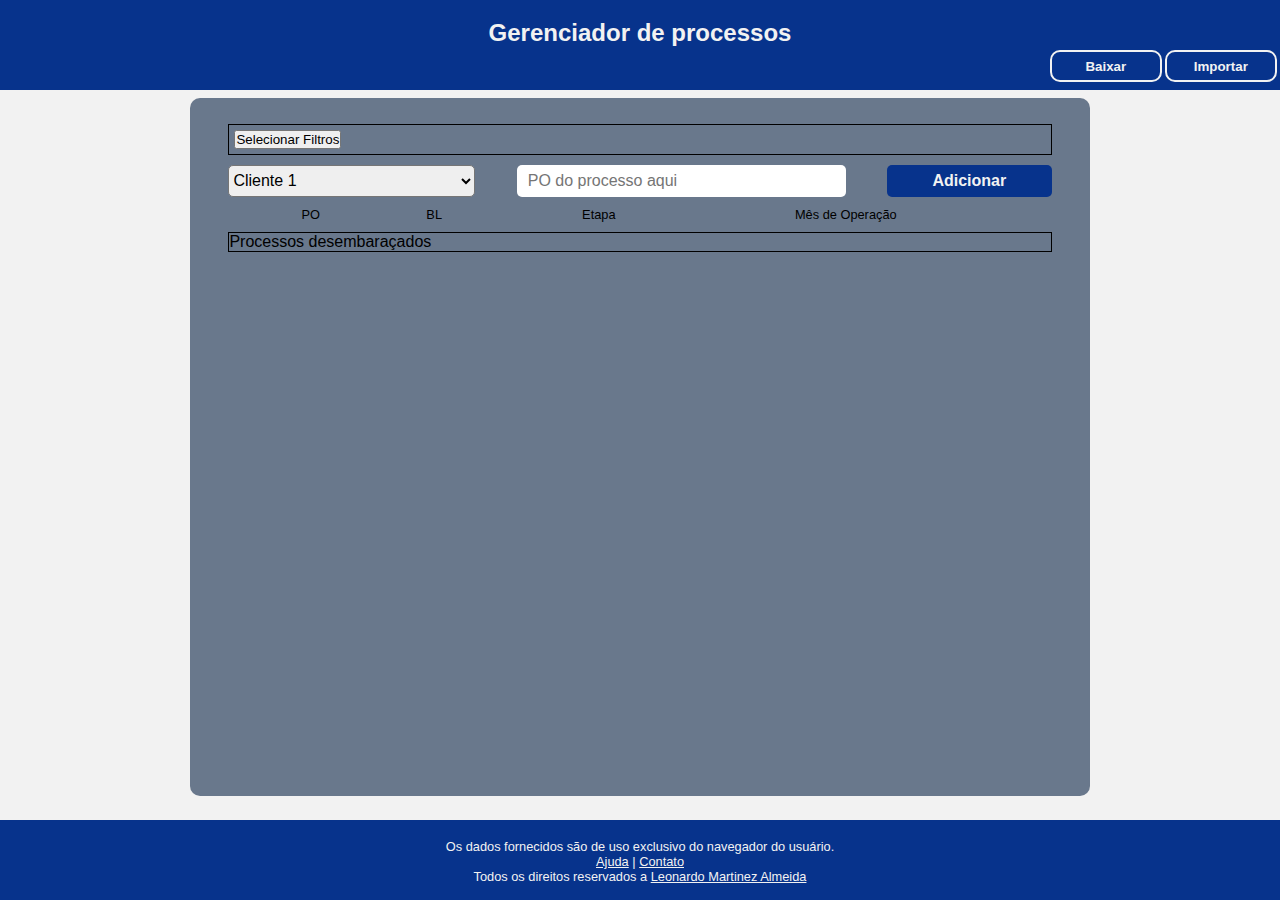
==== commit f6534672: "Pré mudança na estrutura index" ====
--- a/index.html
+++ b/index.html
@@ -11,6 +11,7 @@
     <title>Processos</title>
 </head>
 <body id="index" class="geral">
+    
     <header id="header">
         <h1>Gerenciador de processos</h1>
         <nav id="nav">
@@ -36,7 +37,7 @@
                     <!--JSON-->
                     <button 
                         id="opc-baixar-json" 
-                        class="opcs-baixar" 
+                        class="opcs-baixar"
                     >
                         Baixar em .json
                     </button>
@@ -54,15 +55,7 @@
             </div>
         </nav>
     </header>
-    
-    <main>
-        <style>
-            #container-filtros {
-                width: 100%;
-                background-color: blueviolet;
-                padding: 5px;
-            }
-        </style>
+    <main>  
         <div id="container-filtros">
             <button id="button-filtros" value="fechado" class="button-filtros-aberto" onclick="buttonFiltros()">Selecionar Filtros</button>
             <div id="filtros" style="display: none;">
@@ -88,10 +81,10 @@
                 </div>
                 <div id="sec-mesOP" class="sec-filtros">
                     <label for="mesOP">Mês Operação</label>
-                    <select name="mesOP" id="mesOP" onselect="especMesOP()">
+                    <select name="mesOP" id="mesOP" >
                         <option value="recentes" class="opt-mesOP">Mais recentes</option>
                         <option value="antigos" class="opt-mesOP">Mais antigos</option>
-                        <option value="especifico" class="opt-mesOP">Mês específico</option>
+                        <option value="especifico" class="opt-mesOP" onselect="especMesOP()">Mês específico</option>
                     </select>
                     <input type="month" id="mesOperacao" class="input-mesOP" style="display: none;">
                 </div>
@@ -100,39 +93,30 @@
                 </div>
             </div>
         </div>
-        <script>
-            function buttonFiltros() {
-                let botao = document.getElementById('button-filtros')
-                let filtros = document.getElementById('filtros')
+        <!--LISTAGEM-->
+        <div id="container-criar">
+            <select id="input-cliente">
+                <option id="Cliente-1" value="Cliente 1" class="clientes">Cliente 1</option>
+                <option id="Cliente-2" value="Cliente 2" class="clientes">Cliente 2</option>
+                <option id="Cliente-3" value="Cliente 3" class="clientes">Cliente 3</option>
+                <option value="Follow Up - France">Follow Up - France</option>
+            </select>
+            <input id="input-processo" placeholder="PO do processo aqui">
+            <button id="button-add-processo">Adicionar</button>
+        </div>
+        <dialog close></dialog>
+        <div id="titulo">
+            <div>PO</div>
+            <div>BL</div>
+            <div>Etapa</div>
+            <div>Mês de Operação</div>
+        </div>
+        <div id="list-processos">
 
-                if (botao.value == "fechado") {
-                    filtros.style.display = "flex"
-                    botao.innerText = "Fechar"
-                    botao.value = "aberto"
-                } else {
-                    filtros.style.display = "none"
-                    botao.innerText = "Selecionar Filtros"
-                    botao.value = "fechado"
-                }
-            }
-            function especMesOP(){
-                let inputMes = document.getElementById('mesOperacao')
-                let opcao = document.getElementById('mesOP')
-
-                console.log('funcionou')
-                if (opcao.value == "especifico") {
-                    inputMes.style.display = "flex"
-                } else {
-                    inputMes.style,display = "none"
-                }
-                
-            }
-        </script>
-        <input class="input-processo" placeholder="PO do processo aqui">
-        <button class="button-add-processo">Adicionar</button>
-        <table class="list-processos">
-
-        </table>
+        </div>
+        <section id="processos-concluidos" style="border: 0.1rem solid black;">
+            <div>Processos desembaraçados</div>
+        </section>
     </main>
     <footer>
         <p>Os dados fornecidos são de uso exclusivo do navegador do usuário.</p>
@@ -140,5 +124,7 @@
         <p>Todos os direitos reservados a <a href="https://github.com/LeoMartinez013" target="_blank">Leonardo Martinez Almeida</a></p>
     </footer>
 </body>
-<script src="scripts.js"></script>
+<script src="javascript/scripts.js"></script>
+<script src="javascript/compart.js"></script>
+<script src="javascript/concluidos.js"></script>
 </html>--- a/styles.css
+++ b/styles.css
@@ -69,6 +69,9 @@
     border-radius: 20px;
     margin: 5%;
 }
+#button-import-processo {
+    margin-left: 3px;
+}
 /*CORPO*/
 main {
     width: 100%;
@@ -78,102 +81,103 @@
     margin: 0.5rem auto;
     flex-grow: 1;
 }
+#container-filtros {
+    width: 100%;
+    border: 1px solid black;
+    padding: 5px;
+}
+#container-criar {
+    display: flex;
+    flex-direction: row;
+    justify-content: space-between;
+    margin: 10px 0;
+}
+/*CLIENTE*/
+#input-cliente {
+    font-size: 1rem;
+    width: 30%;
+    height: 2rem;
+    padding-left: 0.7rem;
+    border-radius: 5px;
+    padding: 0;
+}
 /*CAIXA NOME*/
-.input-processo {
+#input-processo {
     font-size: 1rem;
-    height: 2.5rem;
+    width: 40%;
+    height: 2rem;
     padding-left: 0.7rem;
-
-    border: none;
+    border: 0;
     border-radius: 5px;
-    width: 70%;
 }
 /*BOTÃO ADICIONAR*/
-.button-add-processo {
-    float: right;
+#button-add-processo {
     cursor: pointer;
     
     font-size: 100%;
     font-weight: 700;
 
-    height: 2.5rem;
-    width: 25.5%;
-    padding: 1%;
+    width: 20%;
+    height: 2rem;
     border: none;
     border-radius: 5px;
 }
-.button-add-processo:hover {
+#button-add-processo:hover {
     opacity: 0.8;
 }
-.button-add-processo:active {
+#button-add-processo:active {
     opacity: 0.6;
 }
 /*TABELA*/
-.list-processos {
-    table-layout: fixed;
+#list-processos {
     width: 100%;
     max-width: 100%;
     margin-top: 10px;
 }
-table {
-    border-collapse: collapse;
-    border-top-right-radius: 5px;
-    border-top-left-radius: 5px;
-    border-bottom-right-radius: 7px;
-    border-bottom-left-radius: 7px;
-    overflow: hidden;   
-}
-th, td {
-    text-align: center;
-    word-wrap: break-word;
-    overflow-wrap: break-word;
-
-    padding: 0.2rem
-}
 /*TITULO TABELA*/
 #titulo{
+    display: grid;
+    grid-template-columns: 20% 10% 30% 30% 10%;
     font-size: 0.8rem;
     text-align: center;
-    height: 30px;
-    padding: 0 15px;
-    margin-bottom: 10px;
-}
-/*TAREFAS*/
+}
+.cliente-titulo {
+    cursor: pointer;
+    font-weight: 600;
+    height: 2rem;
+    padding: 0.3rem 2rem;
+    border-radius: 10px;
+    margin: 3px 0;
+}
 .processo {
+    display: grid;
+    grid-template-columns: 20% 10% 30% 30% 10%;
+
+    border-radius: 10px;
+
     font-size: 0.9rem;
-    text-align: center;
-    height: 1rem;
-    padding: 0;
-    margin: 6px 0;
-    cursor: pointer;
-}
-.processo:hover .icone {
-    opacity: 1;
+    height: 2.1rem;
+    text-align: center;
+    margin: 2px 0;
+    cursor: pointer;
+}
+.c1, .c2, .c3, .c4 {
+    overflow: hidden;
+    height: auto;
+    max-height: calc(100% - 0.4rem);
+    padding: 0.4rem;
+}
+.c5 {
+    padding: 0.15rem;
 }
 .icone {
     height: 1.7rem;
     width: 1.7rem;
     opacity: 0;
-    transition: opacity 0.2s ease-in-out;
-}
-.obs {
-    overflow: hidden;
-    max-width: 300px;
-}
-.c1 {
-    width: 30%;
-}
-.c2 {
-    width: 20%;
-}
-.c3 {
-    width: 20%;
-}
-.c4 {
-    width: 20%;
-}
-.c5 {
-    width: 10%;
+    transition: opacity 0.2s ease-in;
+}
+.processo:hover .icone {
+    opacity: 1;
 }
 /*RODAPÉ*/
 footer {
@@ -198,10 +202,6 @@
     }
     .processo {
         font-size: 0.8rem;
-    }
-    .obs {
-        overflow: scroll;
-        max-width: 200px;
     }
 }
 @media screen and (max-width: 400px){
@@ -235,4 +235,4 @@
         height: auto;
         font-size: 0.6rem;
     }
-}+}
--- a/temas/temaClaro.css
+++ b/temas/temaClaro.css
@@ -49,11 +49,11 @@
         color: var(--marinho);
         border-color: var(--branco);
     }
-    .button-add-processo {
+    #button-add-processo {
         background-color: var(--forte);
         color: var(--branco);
     }
-    th {
+    .cliente-titulo {
         background-color: rgb(218, 218, 218);
     
     }
